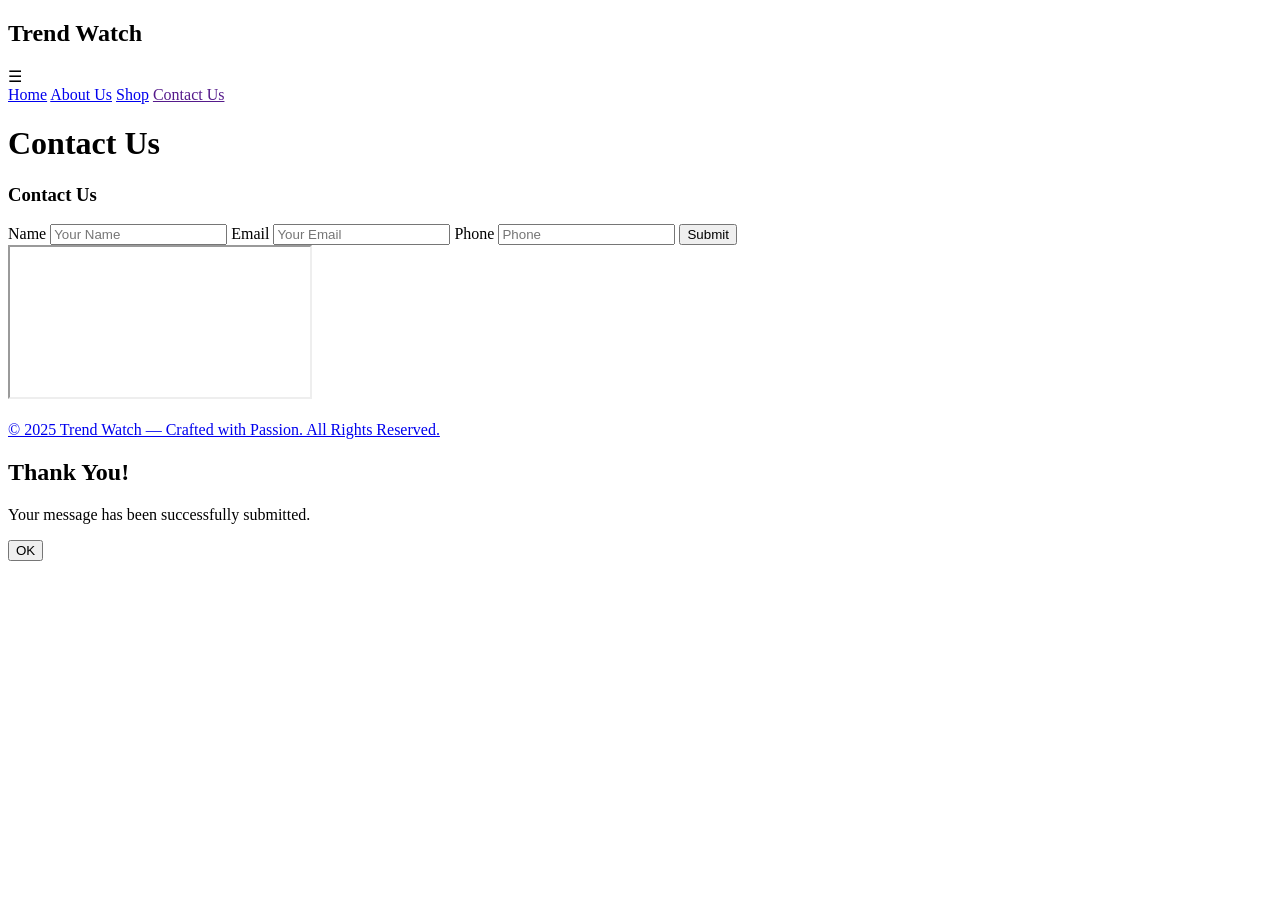
==== html/contact.html @ 8bc166a3 "commit all files" ====
<!DOCTYPE html>
<html lang="en">
<head>
    <meta charset="UTF-8">
    <meta name="viewport" content="width=device-width, initial-scale=1.0">
    <title>Contact Us</title>
    <link rel="stylesheet" href="css/contact.css">
</head>
<body>

    <!-- Navigation bar -->
    <nav class="Header">
        <div class="heading">
            <h1>Trend <span>Watch</span></h1>
        </div>

        <!-- Hamburger Icon -->
        <div class="hamburger" id="hamburger">
            &#9776;
        </div>

        <div class="links" id="navLinks">
            <a href="html/index.html">Home</a>
            <a href="html/about.html">About Us</a>
            <a href="html/shop.html">Shop</a>
            <a href="">Contact Us</a>
        </div>
    </nav>

    <!-- Page Title -->
    <h1 class="cont">Contact Us</h1>

    <div class="container">
        <div class="item">
            <form id="contactForm">
                <h3>Contact Us</h3>

                <label>Name</label>
                <input type="text" name="name" id="name" placeholder="Your Name" required>

                <label>Email</label>
                <input type="email" name="email" id="email" placeholder="Your Email" required>

                <label>Phone</label>
                <input type="number" name="phone" id="phone" placeholder="Phone" required>

                <button type="submit" id="buttona">Submit</button>
            </form>
        </div>

        <div class="item map">
            <iframe
                src="https://www.google.com/maps/embed?pb=!1m16!1m12!1m3!1d115791.45601215804!2d66.96677209777276!3d24.91561071274841!2m3!1f0!2f0!3f0!3m2!1i1024!2i768!4f13.1!2m1!1srolex%20watch!5e0!3m2!1sen!2s!4v1765839286412!5m2!1sen!2s"
                allowfullscreen=""
                loading="lazy"
                referrerpolicy="no-referrer-when-downgrade">
            </iframe>
        </div>
    </div>

    <!-- Footer -->
    <nav class="footer">
        <div id="I">
            <a href="#" class="icon"><img src="imges/apple.png" alt=""></a>
            <a href="#" class="icon"><img src="imges/facebook.png" alt=""></a>
            <a href="#" class="icon"><img src="imges/instagram.png" alt=""></a>
            <a href="#" class="icon"><img src="imges/twitter.png" alt=""></a>
            <a href="#" class="icon"><img src="imges/youtube.png" alt=""></a>
        </div>
        <a href="#" id="h">© 2025 Trend Watch — Crafted with Passion. All Rights Reserved.</a>
    </nav>

    <!-- Popup -->
    <div id="thankYouPopup" class="popup">
        <div class="popup-content">
            <h2>Thank You!</h2>
            <p>Your message has been successfully submitted.</p>
            <button id="okBtn">OK</button>
        </div>
    </div>

    <script>
        // Contact form popup
        document.addEventListener("DOMContentLoaded", function () {
            const form = document.getElementById("contactForm");
            const popup = document.getElementById("thankYouPopup");
            const okBtn = document.getElementById("okBtn");

            form.addEventListener("submit", function (e) {
                e.preventDefault();
                popup.classList.add("active");
            });

            okBtn.addEventListener("click", function () {
                popup.classList.remove("active");
                form.reset();
            });

            // Hamburger toggle
            const hamburger = document.getElementById("hamburger");
            const navLinks = document.getElementById("navLinks");

            hamburger.addEventListener("click", function () {
                navLinks.classList.toggle("active");
            });
        });
    </script>
</body>
</html>
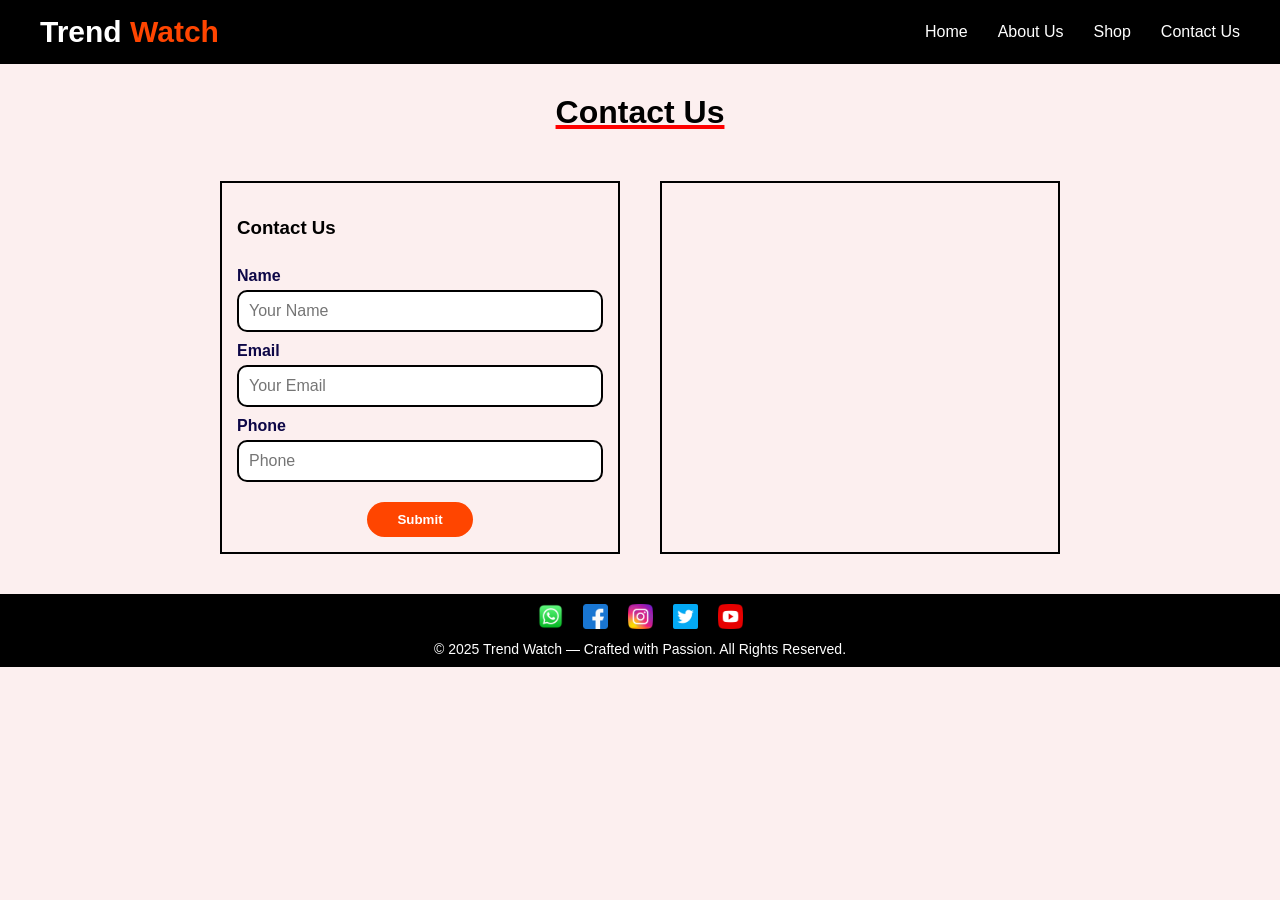
==== commit 6eb3dc90: "Update links to use relative paths in contact.html" ====
--- a/html/contact.html
+++ b/html/contact.html
@@ -4,7 +4,7 @@
     <meta charset="UTF-8">
     <meta name="viewport" content="width=device-width, initial-scale=1.0">
     <title>Contact Us</title>
-    <link rel="stylesheet" href="css/contact.css">
+    <link rel="stylesheet" href="../css/contact.css">
 </head>
 <body>
 
@@ -20,9 +20,9 @@
         </div>
 
         <div class="links" id="navLinks">
-            <a href="html/index.html">Home</a>
-            <a href="html/about.html">About Us</a>
-            <a href="html/shop.html">Shop</a>
+            <a href="../index.html">Home</a>
+            <a href="about.html">About Us</a>
+            <a href="shop.html">Shop</a>
             <a href="">Contact Us</a>
         </div>
     </nav>
@@ -61,11 +61,11 @@
     <!-- Footer -->
     <nav class="footer">
         <div id="I">
-            <a href="#" class="icon"><img src="imges/apple.png" alt=""></a>
-            <a href="#" class="icon"><img src="imges/facebook.png" alt=""></a>
-            <a href="#" class="icon"><img src="imges/instagram.png" alt=""></a>
-            <a href="#" class="icon"><img src="imges/twitter.png" alt=""></a>
-            <a href="#" class="icon"><img src="imges/youtube.png" alt=""></a>
+            <a href="#" class="icon"><img src="../imges/apple.png" alt=""></a>
+            <a href="#" class="icon"><img src="../imges/facebook.png" alt=""></a>
+            <a href="#" class="icon"><img src="../imges/instagram.png" alt=""></a>
+            <a href="#" class="icon"><img src="../imges/twitter.png" alt=""></a>
+            <a href="#" class="icon"><img src="../imges/youtube.png" alt=""></a>
         </div>
         <a href="#" id="h">© 2025 Trend Watch — Crafted with Passion. All Rights Reserved.</a>
     </nav>
--- a/css/contact.css
+++ b/css/contact.css
@@ -0,0 +1,244 @@
+* {
+    box-sizing: border-box;
+}
+
+body {
+    margin: 0;
+    overflow-x: hidden;
+    background-color: rgb(252, 239, 239);
+    font-family: Arial, Helvetica, sans-serif;
+}
+
+/* Header */
+.Header {
+    display: flex;
+    justify-content: space-between;
+    align-items: center;
+    padding: 15px 40px;
+    background-color: black;
+    color: white;
+    position: relative;
+}
+
+.heading h1 {
+    font-size: 30px;
+    margin: 0;
+}
+
+.heading span {
+    color: orangered;
+}
+
+.heading h1:hover {
+    transform: scale(1.1);
+    transition: 0.3s;
+    cursor: pointer;
+}
+
+/* Hamburger */
+.hamburger {
+    display: none;
+    font-size: 28px;
+    cursor: pointer;
+    user-select: none;
+}
+
+/* Links */
+.links {
+    display: flex;
+    gap: 30px;
+}
+
+.links a {
+    color: white;
+    text-decoration: none;
+    transition: 0.3s;
+}
+
+.links a:hover {
+    color: orangered;
+}
+
+/* Title */
+.cont {
+    text-align: center;
+    margin: 30px 0 10px;
+    text-decoration: underline red 4px;
+}
+
+/* Main Container */
+.container {
+    display: flex;
+    justify-content: center;
+    align-items: stretch;
+    gap: 40px;
+    padding: 40px 10%;
+    flex-wrap: wrap;
+}
+
+.item {
+    flex: 1;
+    min-width: 280px;
+    max-width: 400px;
+    border: 2px solid black;
+    padding: 15px;
+    display: flex;
+    justify-content: center;
+    align-items: center;
+}
+
+.item:hover {
+    box-shadow: 0 0 20px rgb(252, 0, 0);
+}
+
+/* Form */
+form {
+    width: 100%;
+    display: flex;
+    flex-direction: column;
+}
+
+label {
+    font-weight: bold;
+    color: rgb(13, 7, 71);
+    margin-top: 10px;
+}
+
+input {
+    padding: 10px;
+    font-size: 16px;
+    border-radius: 10px;
+    border: 2px solid black;
+    margin-top: 5px;
+}
+
+#buttona {
+    margin: 20px auto 0;
+    padding: 10px 30px;
+    background-color: orangered;
+    border-radius: 50px;
+    border: none;
+    font-weight: bold;
+    color: white;
+    cursor: pointer;
+}
+
+#buttona:hover {
+    transform: scale(1.1);
+    background: black;
+    border: 2px solid red;
+}
+
+/* Map */
+.map iframe {
+    width: 100%;
+    height: 100%;
+    min-height: 300px;
+    border: 0;
+}
+
+/* Footer */
+.footer {
+    display: flex;
+    flex-direction: column;
+    align-items: center;
+    background-color: black;
+    color: white;
+    padding: 10px;
+}
+
+#I {
+    display: flex;
+    gap: 20px;
+}
+
+.icon img {
+    width: 25px;
+    height: 25px;
+    transition: 0.3s;
+}
+
+.icon img:hover {
+    transform: scale(1.3);
+}
+
+#h {
+    margin-top: 8px;
+    text-decoration: none;
+    color: white;
+    font-size: 14px;
+    text-align: center;
+}
+
+#h:hover {
+    color: orangered;
+}
+
+/* Popup */
+.popup {
+    display: none;
+    position: fixed;
+    inset: 0;
+    background: rgba(0,0,0,0.6);
+    justify-content: center;
+    align-items: center;
+    z-index: 9999;
+}
+
+.popup.active {
+    display: flex;
+}
+
+.popup-content {
+    background: #fff;
+    padding: 25px;
+    max-width: 90%;
+    width: 400px;
+    border-radius: 10px;
+    text-align: center;
+}
+
+/* Mobile Navbar Hamburger */
+@media (max-width: 600px) {
+    .hamburger {
+        display: flex;
+    }
+
+    .links {
+        display: none;
+        flex-direction: column;
+        width: 100%;
+        background: black;
+        position: absolute;
+        top: 60px;
+        left: 0;
+        padding: 10px 0;
+        text-align: center;
+        gap: 15px;
+    }
+
+    .links.active {
+        display: flex;
+    }
+
+    .links a {
+        font-size: 16px;
+    }
+
+    .Header {
+        flex-direction: row;
+        justify-content: space-between;
+    }
+}
+
+@media (max-width: 768px) {
+    .Header {
+        gap: 10px;
+        padding: 15px;
+    }
+
+    .links {
+        flex-wrap: wrap;
+        justify-content: center;
+        gap: 15px;
+    }
